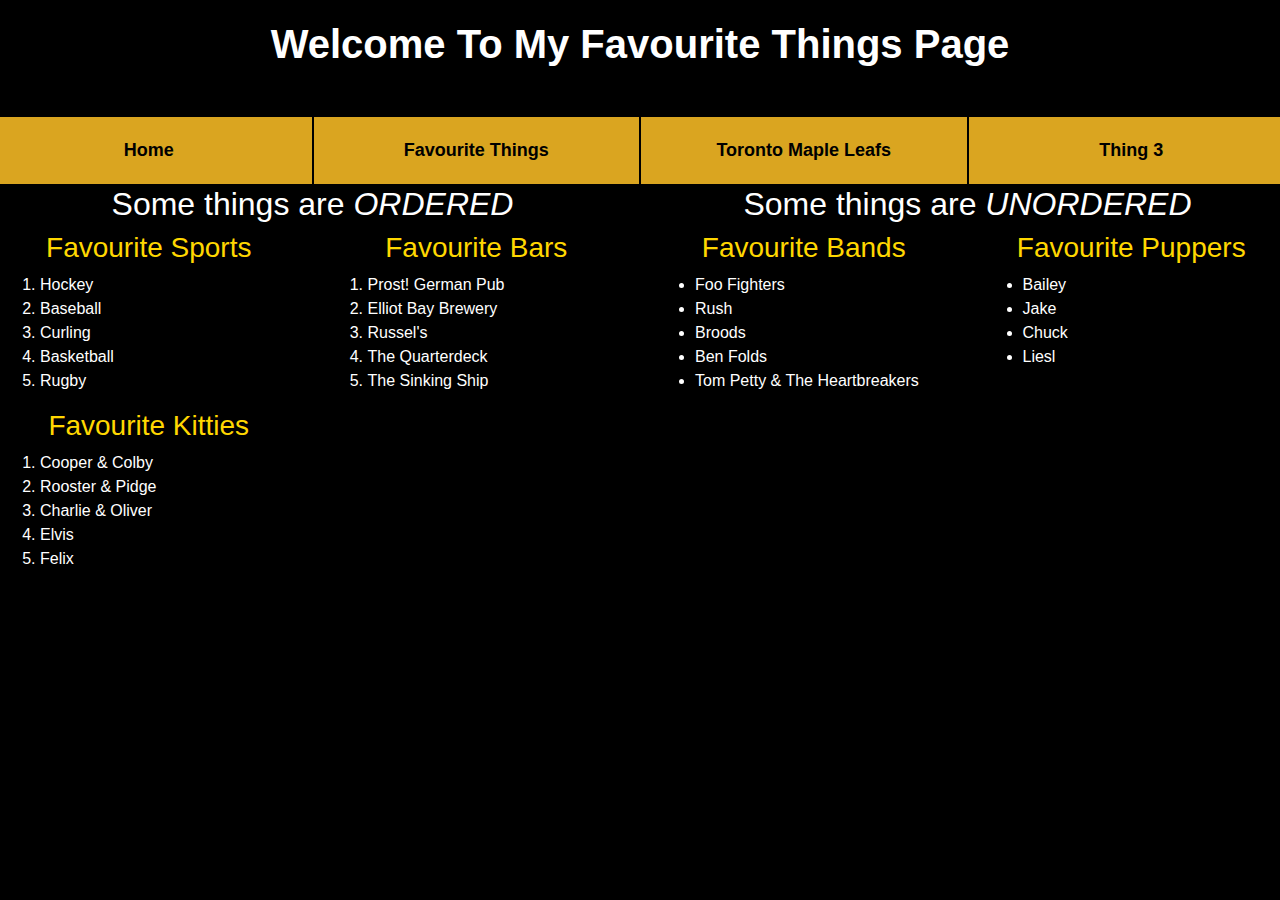
==== 1.html @ 4e3e0b68 "Files added" ====
<!DOCTYPE html>
<html>
    <head>
        <title>Brian's Favourite Things</title>
        <link rel="stylesheet" href="https://stackpath.bootstrapcdn.com/bootstrap/4.3.1/css/bootstrap.min.css" integrity="sha384-ggOyR0iXCbMQv3Xipma34MD+dH/1fQ784/j6cY/iJTQUOhcWr7x9JvoRxT2MZw1T" crossorigin="anonymous">
        <link rel="stylesheet" href="style.css">
    </head>
    <body>
        <h1>Favourite Things Page</h1>
        <div class="row">
            <div id="nav-box" class="col-md-3 col-sm-6 col-xs-12">
                <a id="home" href="index.html" class="stretched-link"></a>
            </div>
            <div id="nav-box" class="col-md-3 col-sm-6 col-xs-12">
                <a id="page1" href="1.html" class="stretched-link"></a>
            </div>
            <div id="nav-box" class="col-md-3 col-sm-6 col-xs-12">
                <a id="page2" href="2.html" class="stretched-link"></a>
            </div>
            <div id="nav-box" class="col-md-3 col-sm-6 col-xs-12">
                <a id="page3" href="3.html" class="stretched-link"></a>
            </div>
        </div>
        
        <div class="row">
            <div class="col-md-6 col-xs-12">
                <h2 style="text-align: center;">Some things are <i>ORDERED</i></h2>
                <div id="ordered-lists"class="row">
                    <div class="col-6">
                        <h3>Favourite Sports</h3>
                        <ol>
                            <li>Hockey</li>
                            <li>Baseball</li>
                            <li>Curling</li>
                            <li>Basketball</li>
                            <li>Rugby</li>
                        </ol>
                    </div>
                    <div class="col-6">
                        <h3>Favourite Bars</h3>
                        <ol>
                            <li>Prost! German Pub</li>
                            <li>Elliot Bay Brewery</li>
                            <li>Russel's</li>
                            <li>The Quarterdeck</li>
                            <li>The Sinking Ship</li>                            
                        </ol>
                    </div>
                    <div class="col-6">
                        <h3>Favourite Kitties</h3>
                        <ol>
                            <li>Cooper & Colby</li>
                            <li>Rooster & Pidge</li>
                            <li>Charlie & Oliver</li>
                            <li>Elvis</li>
                            <li>Felix</li>                            
                        </ol>
                    </div>
                </div>
            </div>

            <div class="col-md-6 col-xs-12">
                <h2 style="text-align: center;">Some things are <i>UNORDERED</i></h2>
                <div id="ordered-lists"class="row">
                    <div class="col-6">
                        <h3>Favourite Bands</h3>
                        <ul>
                            <li>Foo Fighters</li>
                            <li>Rush</li>
                            <li>Broods</li>
                            <li>Ben Folds</li>
                            <li>Tom Petty & The Heartbreakers</li>
                        </ul>
                    </div>
                    <div class="col-6">
                        <h3>Favourite Puppers</h3>
                        <ul>
                            <li>Bailey</li>
                            <li>Jake</li>
                            <li>Chuck</li>
                            <li>Liesl</li>
                        </ul>
                    </div>
                </div>
            </div>
        </div>
    </body>
</html>
---- style.css ----
@import url("https://fonts.googleapis.com/css?family=Open+Sans|Rock+Salt|Shadows+Into+Light|Cedarville+Cursive");
@media (min-width: 768px) {
  h1::before {
    content: "Welcome To My ";
  }
}
#nav-box {
  font-family: sans-serif;
  font-size: 18px;
  font-weight: bold;
  text-align: center;
  border: 1px solid black;
  padding: 20px;
  margin: auto;
}

#nav-box:hover {
  background-color: green;
}

#nav-box {
  background-color: goldenrod;
}
#nav-box a {
  color: black;
}
#nav-box a:hover {
  color: gold;
}
#nav-box #home::before {
  content: "Home";
}
#nav-box #page1::before {
  content: "Favourite Things";
}
#nav-box #page2::before {
  content: "Toronto Maple Leafs";
}
#nav-box #page3::before {
  content: "Thing 3";
}

#ordered-lists div h3 {
  text-align: center;
  color: gold;
}

body {
  background-color: black;
  color: white;
}

h1 {
  padding-top: 20px;
  padding-bottom: 40px;
  text-align: center;
  font-weight: bolder;
}

p {
  text-indent: 40px;
  padding-right: 20px;
}

table {
  border-collapse: collapse;
  align-items: center;
  border: 3px solid white;
  background-color: #354e89;
  margin: 20px;
  padding: 20px;
}
table th, table td {
  border: 1px solid white;
  text-align: center;
}

.signature {
  font-family: "Cedarville Cursive", cursive;
  text-indent: 80px;
}

/*# sourceMappingURL=style.css.map */
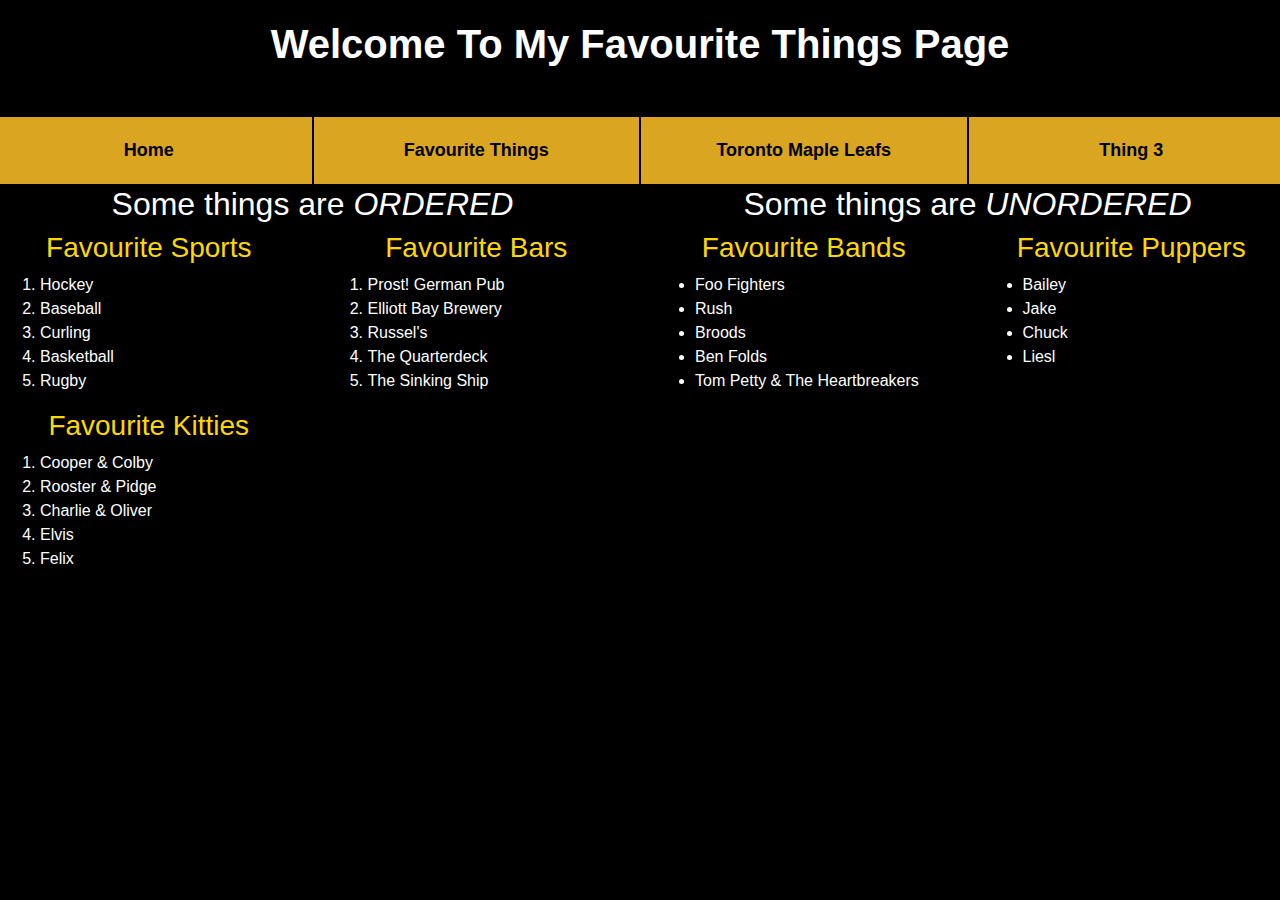
==== commit 8dd3a4a8: "Updated readme" ====
--- a/1.html
+++ b/1.html
@@ -40,7 +40,7 @@
                         <h3>Favourite Bars</h3>
                         <ol>
                             <li>Prost! German Pub</li>
-                            <li>Elliot Bay Brewery</li>
+                            <li>Elliott Bay Brewery</li>
                             <li>Russel's</li>
                             <li>The Quarterdeck</li>
                             <li>The Sinking Ship</li>                            
--- a/style.css
+++ b/style.css
@@ -64,10 +64,10 @@
 
 table {
   border-collapse: collapse;
-  align-items: center;
+  margin-left: auto;
+  margin-right: auto;
   border: 3px solid white;
   background-color: #354e89;
-  margin: 20px;
   padding: 20px;
 }
 table th, table td {
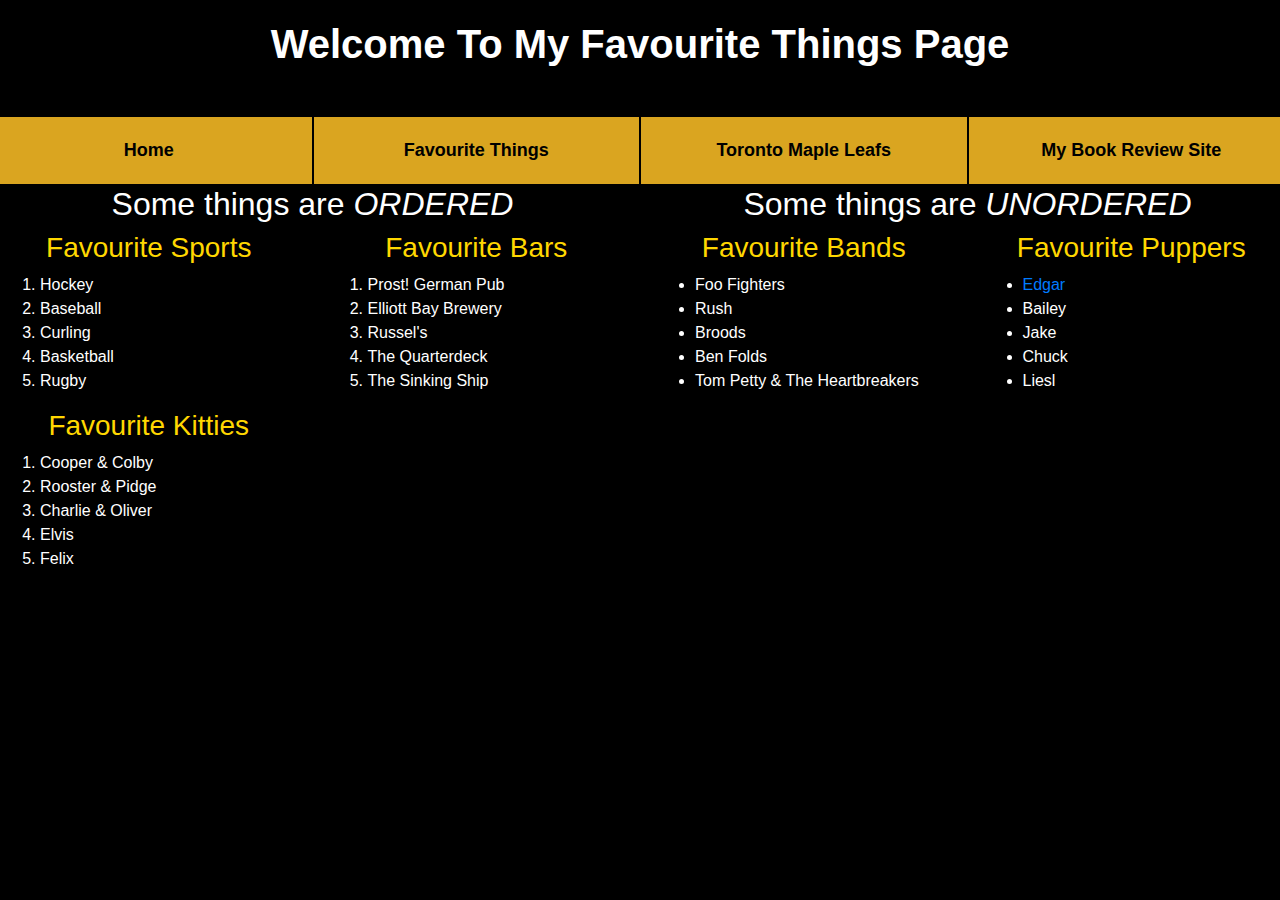
==== commit c554164e: "Update 1.html" ====
--- a/1.html
+++ b/1.html
@@ -3,6 +3,7 @@
     <head>
         <title>Brian's Favourite Things</title>
         <link rel="stylesheet" href="https://stackpath.bootstrapcdn.com/bootstrap/4.3.1/css/bootstrap.min.css" integrity="sha384-ggOyR0iXCbMQv3Xipma34MD+dH/1fQ784/j6cY/iJTQUOhcWr7x9JvoRxT2MZw1T" crossorigin="anonymous">
+        <meta name="viewport" content="width=device-width, initial-scale=1, maximum-scale=1">
         <link rel="stylesheet" href="style.css">
     </head>
     <body>
@@ -75,6 +76,7 @@
                     <div class="col-6">
                         <h3>Favourite Puppers</h3>
                         <ul>
+                            <li><a href="https://www.instagram.com/edgrrr_the_lab/">Edgar</a></li>
                             <li>Bailey</li>
                             <li>Jake</li>
                             <li>Chuck</li>
--- a/style.css
+++ b/style.css
@@ -37,7 +37,7 @@
   content: "Toronto Maple Leafs";
 }
 #nav-box #page3::before {
-  content: "Thing 3";
+  content: "My Book Review Site";
 }
 
 #ordered-lists div h3 {
